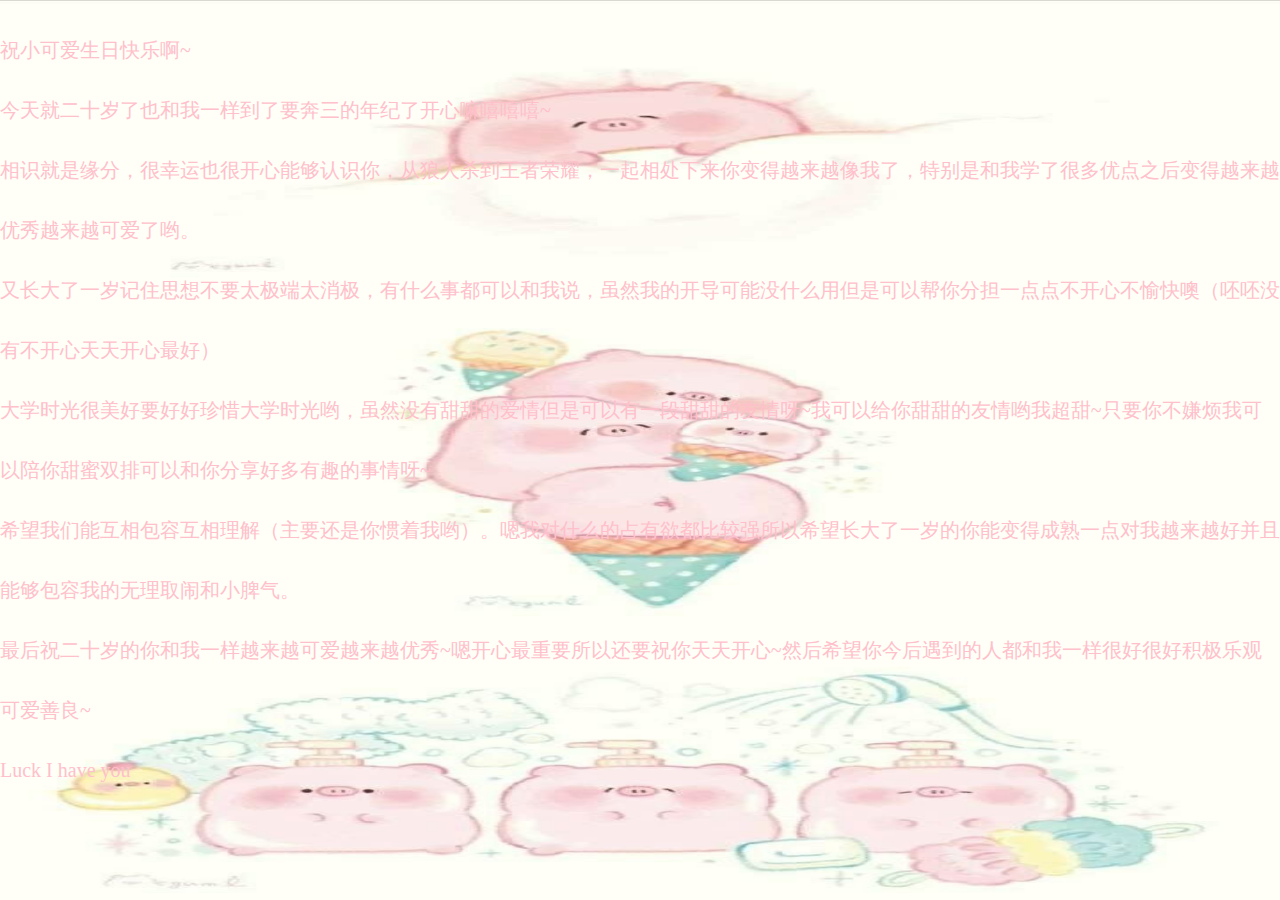
==== lq(1)/my-say.html @ eb4bf74e "Add files via upload" ====
﻿<!DOCTYPE html>
<html lang="en">
<head>
    <meta charset="UTF-8">
    <title>Title</title>
    <style>
        body,html{
            padding: 0;
            margin: 0;
            width: 100%;
            height: 100%;
            overflow: hidden;
        }
        body{
            background: url("img/x20.jpg") no-repeat;
            background-size: 100% 100%;
        }
        p{
            font-size: 20px;
            line-height: 60px;
            color: pink;
            animation: p 10s linear;
        }
        @keyframes p {
            0%{
                opacity: 0;
            }
            50%{
                opacity: 0.5;
            }
            100%{
                opacity: 1;
            }
        }
    </style>
</head>
<body>
<audio src="b5.m4a"  autoplay="autoplay" loop="loop"  ></audio>
<p>祝小可爱生日快乐啊~<br/>
    今天就二十岁了也和我一样到了要奔三的年纪了开心嘛嘻嘻嘻~<br/>
    相识就是缘分，很幸运也很开心能够认识你，从狼人杀到王者荣耀，一起相处下来你变得越来越像我了，特别是和我学了很多优点之后变得越来越优秀越来越可爱了哟。<br/>
    又长大了一岁记住思想不要太极端太消极，有什么事都可以和我说，虽然我的开导可能没什么用但是可以帮你分担一点点不开心不愉快噢（呸呸没有不开心天天开心最好）<br/>
    大学时光很美好要好好珍惜大学时光哟，虽然没有甜甜的爱情但是可以有一段甜甜的友情呀~我可以给你甜甜的友情哟我超甜~只要你不嫌烦我可以陪你甜蜜双排可以和你分享好多有趣的事情呀~<br/>
    希望我们能互相包容互相理解（主要还是你惯着我哟）。嗯我对什么的占有欲都比较强所以希望长大了一岁的你能变得成熟一点对我越来越好并且能够包容我的无理取闹和小脾气。<br/>
    最后祝二十岁的你和我一样越来越可爱越来越优秀~嗯开心最重要所以还要祝你天天开心~然后希望你今后遇到的人都和我一样很好很好积极乐观可爱善良~<br/>
    Luck I have you<br/>

</p>
</body>
</html>
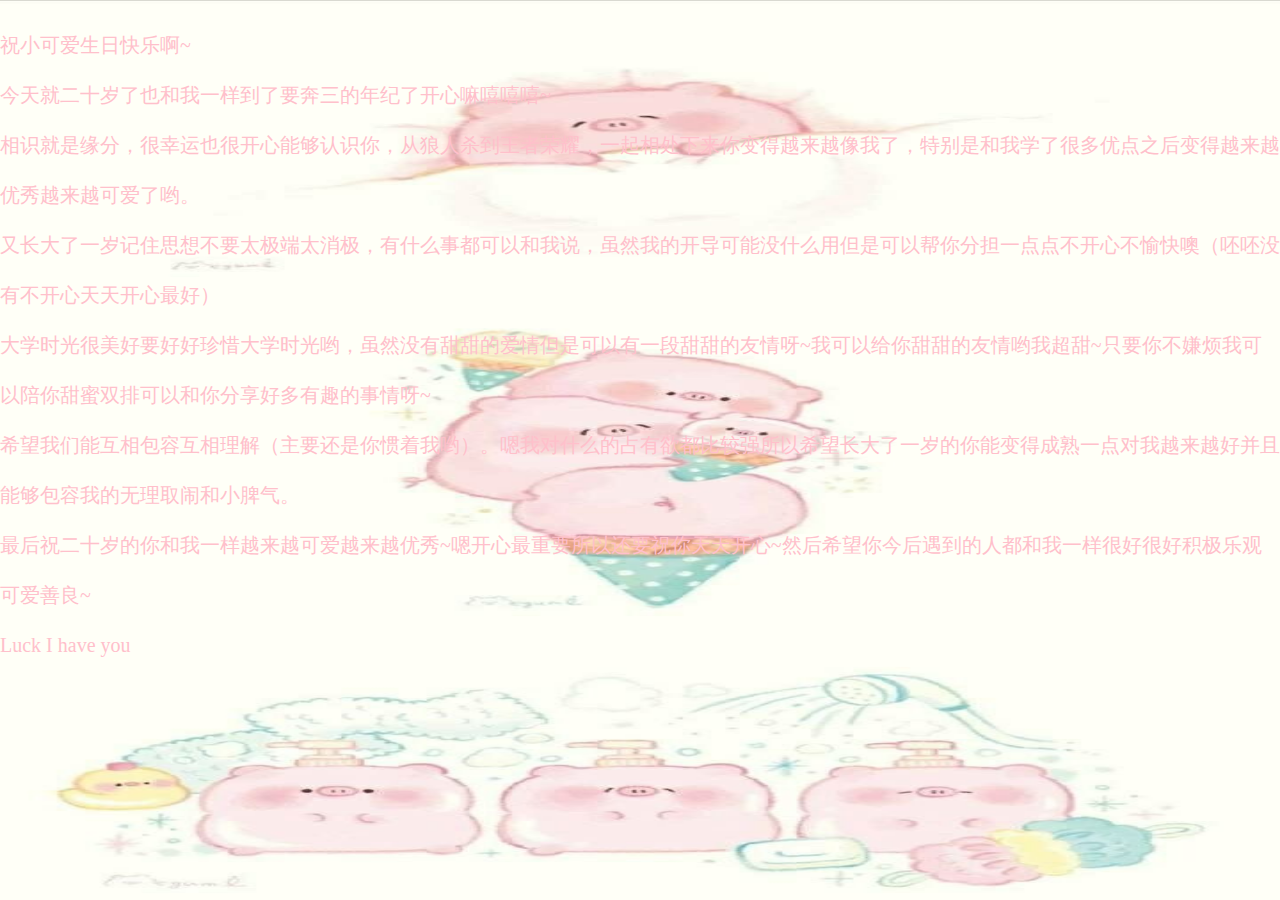
==== commit a83878c8: "Update my-say.html" ====
--- a/lq(1)/my-say.html
+++ b/lq(1)/my-say.html
@@ -17,7 +17,7 @@
         }
         p{
             font-size: 20px;
-            line-height: 60px;
+            line-height: 50px;
             color: pink;
             animation: p 10s linear;
         }
@@ -47,4 +47,4 @@
 
 </p>
 </body>
-</html>+</html>
